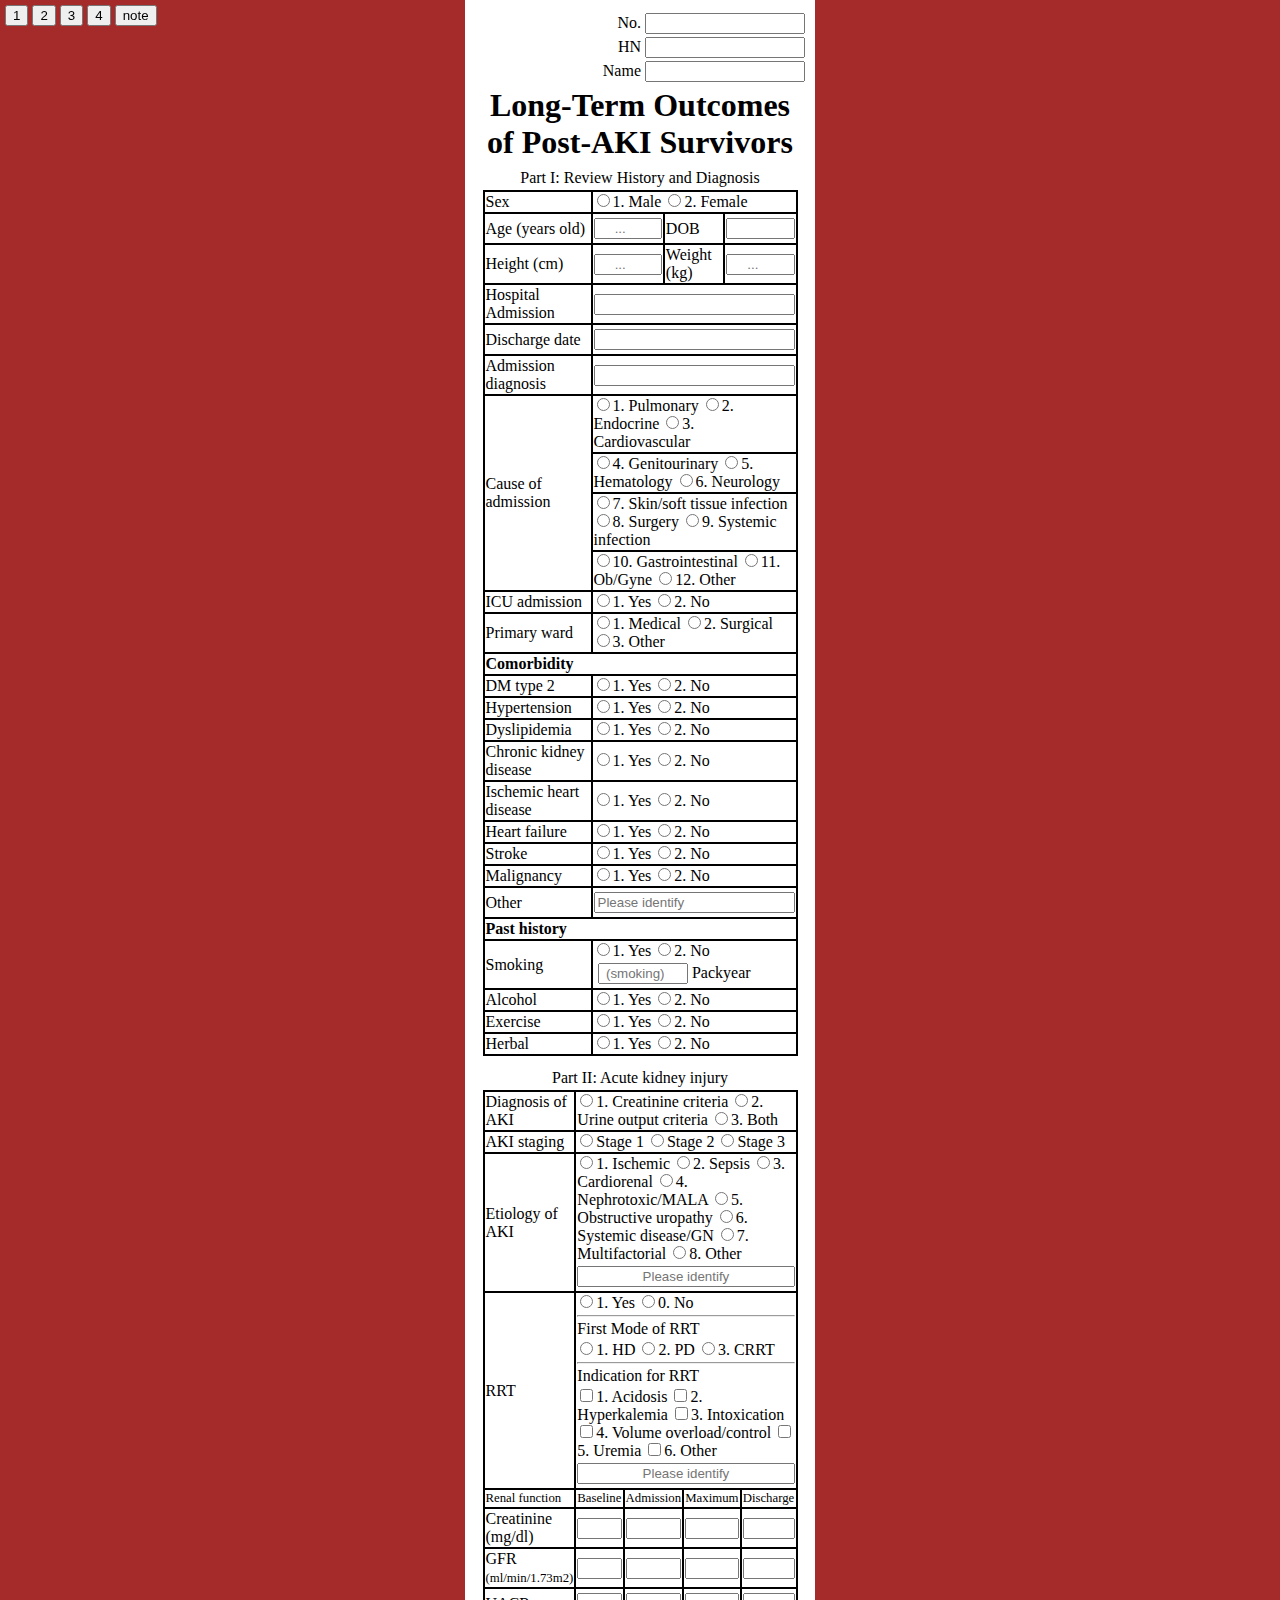
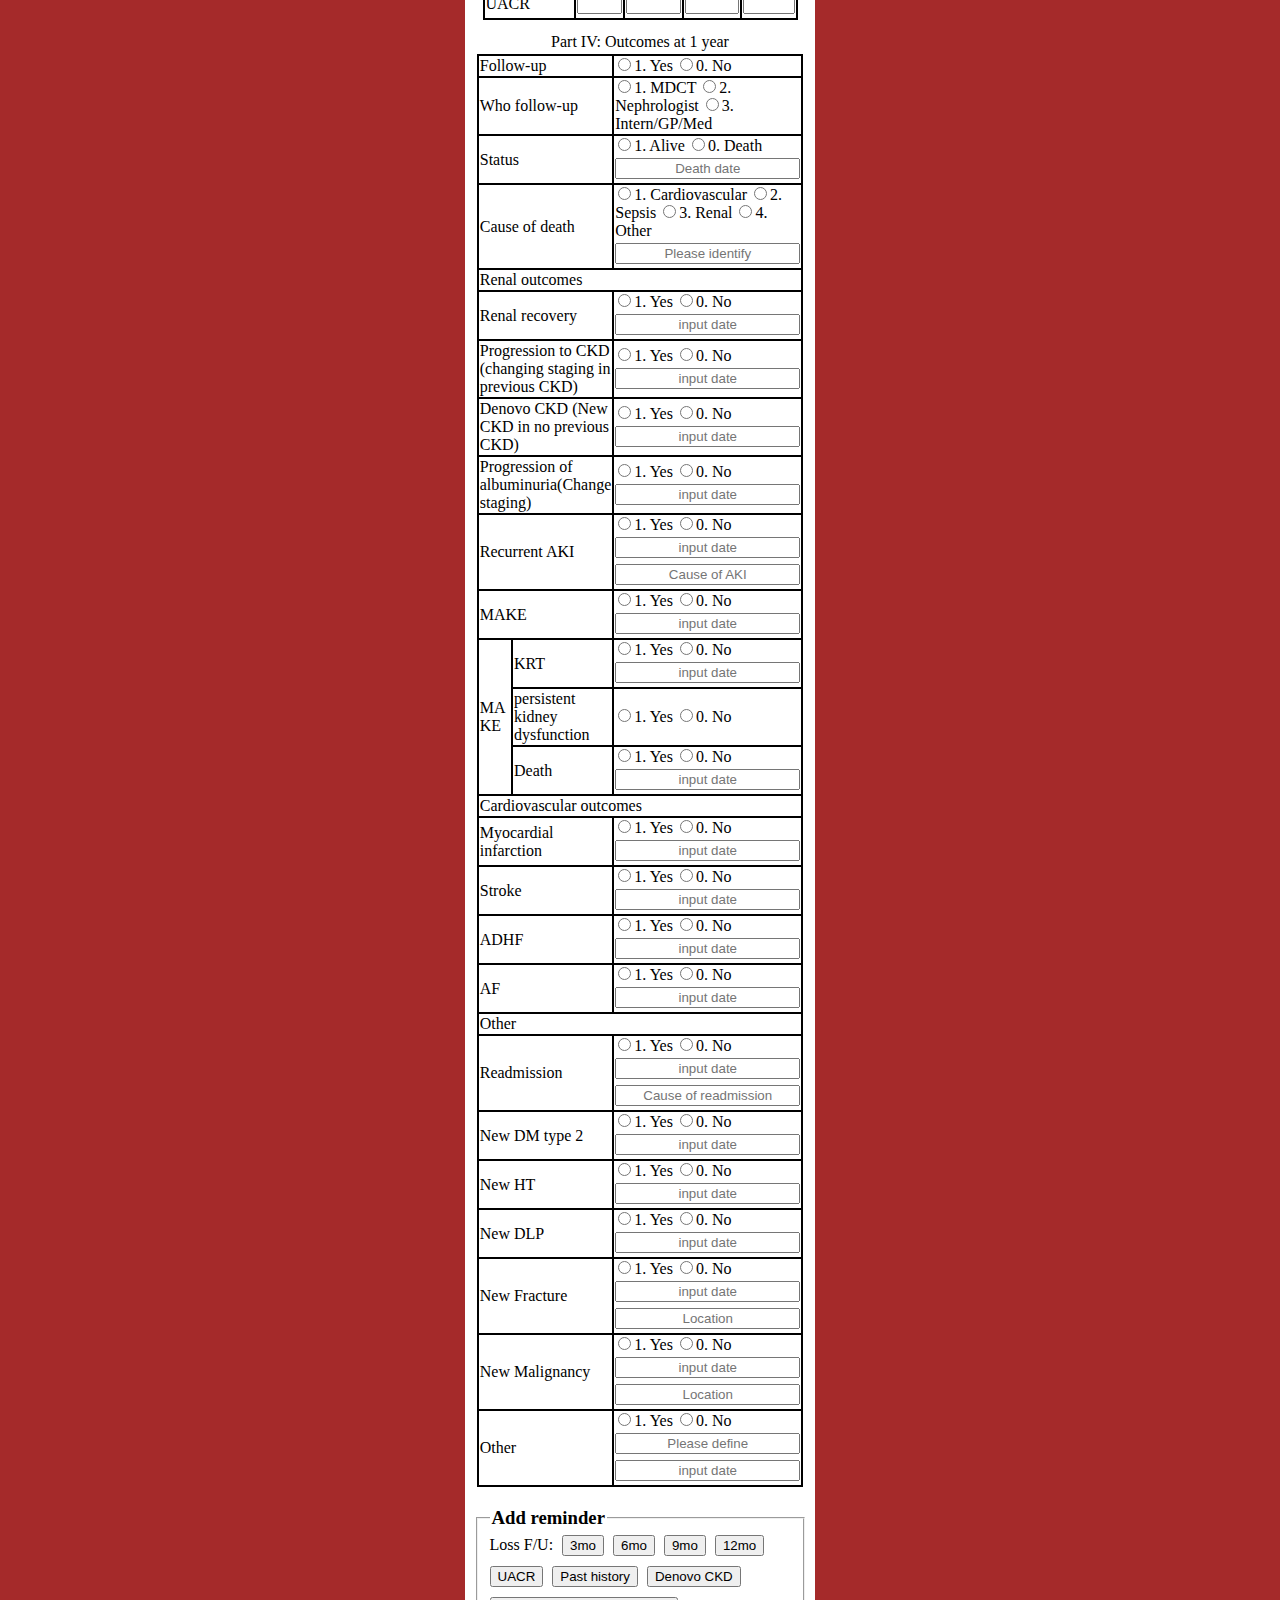
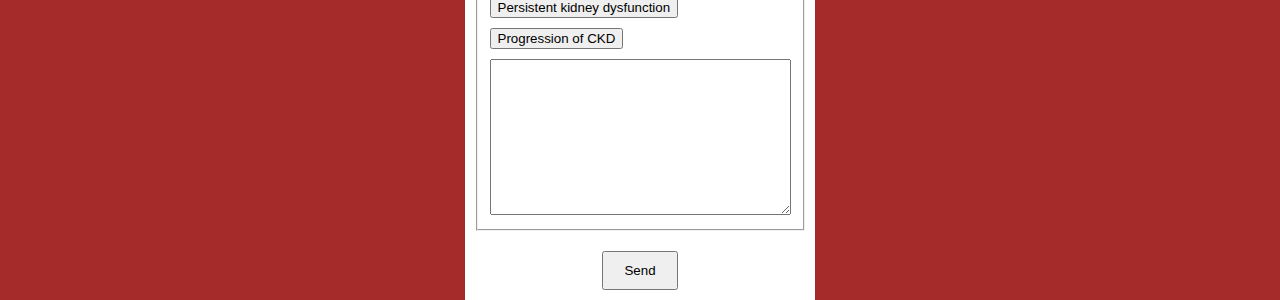
==== index.html @ 48ce4780 "Update index.html" ====
<!DOCTYPE html>
<html lang="en">
  <head>
    <meta charset="UTF-8" >
    <meta name="viewport" content="width=device-width, initial-scale=1.0, maximum-scale=1.0, user-scalable=0">
    <link rel="stylesheet" href="styles.css">
  </head>
  <body>

    <!--Button to change page--->
    <div class="page-btn-container">
      <button type="button" id="page-btn1">1</button>
      <button type="button" id="page-btn2">2</button>
      <button type="button" id="page-btn3">3</button>
      <button type="button" id="page-btn4">4</button>
      <button type="button" id="page-btn5">note</button>
    </div>

    <!--Start form-->
    <form method="post" id="form">

    <!--- Header -->
    <p id="idNumber">No. <input type="number" name="Number"></p>
    <p id="HNNumber">HN <input type="number" name="HN"></p>
    <p id="FullName">Name <input type="text" name="FullName"></p>
    <h1>Long-Term Outcomes of Post-AKI Survivors</h1>
    <section id="section1">
      <table>
        <!--Part I-->
        <caption>Part I: Review History and Diagnosis</caption>
          <!--Row 1-->
        <tr>
          <td>Sex</td>
          <td colspan="3"><input type="radio" value="male" name="Sex">1. Male <input type="radio" value="female" name="Sex">2. Female</td>
        </tr>
          <!--Row 2-->
        <tr>
          <td><label for="age">Age (years old)</label></td>
          <td><input type="number" placeholder="..." id="age" name="Age" step="0.01"></td>
          <td>DOB</td>
          <td style="text-align:center"><input type="text" name="DOB"></td>
        </tr>
          <!--Row 3-->
        <tr>
          <td>Height (cm)</td>
          <td><input type="number" name="Height" placeholder="..." step="0.01"> </td>
          <td>Weight (kg)</td>
          <td><input type="number" name="Weight" placeholder="..." step="0.01"> </td>
        </tr>
          <!--Row 4-->
        <tr>
          <td>Hospital Admission</td>
          <td colspan="3" style="text-align:left"><input type="text" name="Hospital Admission"></td>
        </tr>
          <!--Row 5-->
        <tr>
          <td>Discharge date</td>
          <td colspan="3" style="text-align:left"><input type="text" name="Discharge date"></td>
        </tr>
          <!--Row 6 Admission diagnosis-->
        <tr>
          <td>Admission diagnosis</td>
          <td colspan="3"><input type="text" style="width: 100%; text-align:left" name="Admission diagnosis"></td>
        </tr>
          <!--Row 7-->
        <tr>
          <td rowspan="4">Cause of admission</td>
          <td colspan="3">
            <span><input type="radio" name="Cause of admission" value="Pulmonary">1. Pulmonary </span>
            <span><input type="radio" name="Cause of admission" value="Endocrine">2. Endocrine </span>
            <span><input type="radio" name="Cause of admission" value="Cardiovascular">3. Cardiovascular </span>
          </td>
        </tr> 
        <tr>
          <td colspan="3">
            <input type="radio" name="Cause of admission" value="Genitourinary">4. Genitourinary 
            <input type="radio" name="Cause of admission" value="Hematology">5. Hematology 
            <input type="radio" name="Cause of admission" value="Neurology">6. Neurology 
          </td>
        </tr>
        <tr>
          <td colspan="3">
            <input type="radio" name="Cause of admission" value="Skin/soft tissue infection">7. Skin/soft tissue infection 
            <input type="radio" name="Cause of admission" value="Surgery">8. Surgery 
            <input type="radio" name="Cause of admission" value="Systemic infection">9. Systemic infection
          </td>
        </tr>
        <tr>
          <td colspan="3">
            <input type="radio" name="Cause of admission" value="Gastrointestinal">10. Gastrointestinal 
            <input type="radio" name="Cause of admission" value="Ob/Gyne">11. Ob/Gyne 
            <input type="radio" name="Cause of admission" value="Other">12. Other 
          </td>
        </tr>
        <!--Row 8-->
        <tr>
          <td>ICU admission</td>
          <td colspan="3">
            <input type="radio" value="yes" name="ICU admission">1. Yes 
            <input type="radio" value="no" name="ICU admission">2. No
          </td>
        </tr>
        <!--Row 9-->
        <tr>
          <td>Primary ward</td>
          <td colspan="3">
            <input type="radio" value="Medical" name="Primary ward">1. Medical 
            <input type="radio" value="Surgical" name="Primary ward">2. Surgical
            <input type="radio" value="Other" name="Primary ward">3. Other
          </td>
        </tr>
        <!--Row 10  Comorbidity-->
        <tr>
          <td colspan="4">
            <strong>Comorbidity</strong>
          </td>
        </tr>
        <!--Row 11-->
        <tr>
          <td>DM type 2 </td>
          <td colspan="3">
            <input type="radio" value="yes" name="DM type 2">1. Yes 
            <input type="radio" value="no" name="DM type 2">2. No
          </td>
        </tr>

        <!--Row 12-->
        <tr>
          <td>Hypertension </td>
          <td colspan="3">
            <input type="radio" value="yes" name="Hypertension">1. Yes 
            <input type="radio" value="no" name="Hypertension">2. No
          </td>
        </tr>

        <!--Row 13-->
        <tr>
          <td>Dyslipidemia </td>
          <td colspan="3">
            <input type="radio" value="yes" name="Dyslipidemia">1. Yes 
            <input type="radio" value="no" name="Dyslipidemia">2. No
          </td>
        </tr>

        <!--Row 14-->
        <tr>
          <td>Chronic kidney disease </td>
          <td colspan="3">
            <input type="radio" value="yes" name="Chronic kidney disease">1. Yes 
            <input type="radio" value="no" name="Chronic kidney disease">2. No
          </td>
        </tr>

        <!--Row 15-->
        <tr>
          <td>Ischemic heart disease </td>
          <td colspan="3">
            <input type="radio" value="yes" name="Ischemic heart disease">1. Yes 
            <input type="radio" value="no" name="Ischemic heart disease">2. No
          </td>
        </tr>

        <!--Row 16-->
        <tr>
          <td>Heart failure </td>
          <td colspan="3">
            <input type="radio" value="yes" name="Heart failure">1. Yes 
            <input type="radio" value="no" name="Heart failure">2. No
          </td>
        </tr>

        <!--Row 17-->
        <tr>
          <td>Stroke </td>
          <td colspan="3">
            <input type="radio" value="yes" name="Stroke">1. Yes 
            <input type="radio" value="no" name="Stroke">2. No
          </td>
        </tr>

        <!--Row 18-->
        <tr>
          <td>Malignancy </td>
          <td colspan="3">
            <input type="radio" value="yes" name="Malignancy">1. Yes 
            <input type="radio" value="no" name="Malignancy">2. No
          </td>
        </tr>

        <!--Row 19-->
        <tr>
          <td>Other </td>
          <td colspan="3"><input type="text" style="width: 100%; text-align:left" placeholder="Please identify" name="Other"></td>
        </tr>

        <!--Row 20  Past history-->
        <tr>
          <td colspan="4">
            <strong>Past history</strong>
          </td>
        </tr>

        <!--Row 21-->
        <tr>
          <td>Smoking </td>
          <td colspan="3">
            <span>
              <input type="radio" value="yes" name="Smoking">1. Yes 
              <input type="radio" value="no" name="Smoking">2. No
            </span>
            <br>
              <input type="number" name="Packyear" style="margin-left:2%; width:45%" placeholder="(smoking)"> Packyear
          </td>
        </tr>

        <!--Row 22-->
        <tr>
          <td>Alcohol </td>
          <td colspan="3">
            <input type="radio" value="yes" name="Alcohol">1. Yes 
            <input type="radio" value="no" name="Alcohol">2. No
          </td>
        </tr>

        <!--Row 23-->
        <tr>
          <td>Exercise </td>
          <td colspan="3">
            <input type="radio" value="yes" name="Exercise">1. Yes 
            <input type="radio" value="no" name="Exercise">2. No
          </td>
        </tr>

        <!--Row 24-->
        <tr>
          <td>Herbal </td>
          <td colspan="3">
            <input type="radio" value="yes" name="Herbal">1. Yes 
            <input type="radio" value="no" name="Herbal">2. No
          </td>
        </tr>

      </table>
    </section> <!---End section 1--->

    <section id="section2"> <!----------------- Section 2 ----------------->
      <table>
        <!--Part II-->
        <caption>Part II: Acute kidney injury</caption>

          <!--Row 1-->
        <tr>
          <td>Diagnosis of AKI</td>
          <td colspan="4">
            <input type="radio" value="Creatinine criteria" name="Diagnosis of AKI">1. Creatinine criteria 
            <input type="radio" value="Urine output criteria" name="Diagnosis of AKI">2. Urine output criteria
            <input type="radio" value="Both" name="Diagnosis of AKI">3. Both
        </tr>

          <!--Row 2-->
        <tr>
          <td>AKI staging</td>
          <td colspan="4">
            <input type="radio" value="Stage 1" name="AKI staging">Stage 1 
            <input type="radio" value="Stage 2" name="AKI staging">Stage 2
            <input type="radio" value="Stage 3" name="AKI staging">Stage 3
        </tr>

        <!--Row 3-->
        <tr>
          <td>Etiology of AKI</td>
          <td colspan="4">
            <input type="radio" value="Ischemic" name="Etiology of AKI">1. Ischemic 
            <input type="radio" value="Sepsis" name="Etiology of AKI">2. Sepsis
            <input type="radio" value="Cardiorenal" name="Etiology of AKI">3. Cardiorenal
            <input type="radio" value="Nephrotoxic/MALA" name="Etiology of AKI">4. Nephrotoxic/MALA
            <input type="radio" value="Obstructive uropathy" name="Etiology of AKI">5. Obstructive uropathy
            <input type="radio" value="Systemic disease/GN" name="Etiology of AKI">6. Systemic disease/GN
            <input type="radio" value="Multifactorial" name="Etiology of AKI">7. Multifactorial
            <input type="radio" value="Other" name="Etiology of AKI">8. Other
            <input type="text" name="Etiology-Other" placeholder="Please identify">

            <!----Other have same name as other in part I---->
        </tr>

        <!--Row 4-->
        <tr>
          <td>RRT</td>
          <td colspan="4">
            <input type="radio" value="yes" name="RRT">1. Yes 
            <input type="radio" value="no" name="RRT">0. No
            <hr>
            <p>First Mode of RRT</p>
            <input type="radio" value="HD" name="First Mode of RRT">1. HD
            <input type="radio" value="PD" name="First Mode of RRT">2. PD
            <input type="radio" value="CRRT" name="First Mode of RRT">3. CRRT
            <hr>
            <p>Indication for RRT</p>
            <input type="checkbox" id="ICRRT-Acidosis">1. Acidosis
            <input type="checkbox" id="ICRRT-Hyperkalemia">2. Hyperkalemia
            <input type="checkbox" id="ICRRT-Intoxication">3. Intoxication
            <input type="checkbox" id="ICRRT-VolumeOverload">4. Volume overload/control
            <input type="checkbox" id="ICRRT-Uremia">5. Uremia
            <input type="checkbox" id="ICRRT-Other">6. Other
            <input type="text" name="Indication-Other" id="ICRRT-other-text" placeholder="Please identify">


            <!----Other have same name as other in part I---->
        </tr>
        <tr class="smallfont">
          <td>Renal function</td>
          <td>Baseline</td>
          <td>Admission</td>
          <td>Maximum</td>
          <td>Discharge</td>
        </tr>
        <tr style="text-align:center">
          <td style="text-align:left">Creatinine
            (mg/dl)</td>
          <td><input type="number" step="0.01" name="Creatinine-Baseline"></td>
          <td><input type="number" step="0.01" name="Creatinine-Admission"></td>
          <td><input type="number" step="0.01" name="Creatinine-Maximum"></td>
          <td><input type="number" step="0.01" name="Creatinine-Discharge"></td>
        </tr>
        <tr style="text-align:center">
          <td style="text-align:left">GFR <span class="smallfont">(ml/min/1.73m2)</span></td>
          <td><input type="number" step="0.01" name="GFR-Baseline"></td>
          <td><input type="number" step="0.01" name="GFR-Admission"></td>
          <td><input type="number" step="0.01" name="GFR-Maximum"></td>
          <td><input type="number" step="0.01" name="GFR-Discharge"></td>
        </tr>
        <tr style="text-align:center">
          <td style="text-align:left">UACR</td>
          <td><input type="number" step="0.01" name="UACR-Baseline"></td>
          <td><input type="number" step="0.01" name="UACR-Admission"></td>
          <td><input type="number" step="0.01" name="UACR-Maximum"></td>
          <td><input type="number" step="0.01" name="UACR-Discharge"></td>
        </tr>
      </table>
    </section> 
    <!--------------End section 2--------------->


    <section id="section3" class="hidden">
      <table id="tableWildcard">
        <caption>
          Part III: Follow up
        </caption>
        <!-----------1st row------------>
        <tr style="text-align: center">
          <td></td>
          <td><span id="s3th1">1stvisit</span><br><input type="text" name="date-1stvisit"></td>
          <td><span id="s3th2">3mo</span><br><input type="text" name="date-3mo"></td>
          <td><span id="s3th3">6mo</span><br><input type="text" name="date-6mo"></td>
          <td><span id="s3th4">9mo</span><br><input type="text" name="date-9mo"></td>
          <td><span id="s3th5">12mo</span><br><input type="text" name="date-12mo"></td>
          <td><span id="s3th6">15mo</span><br><input type="text" name="date-15mo"></td>
          <td><span id="s3th7">18mo</span><br><input type="text" name="date-18mo"></td>
          <td><span id="s3th8">24mo</span><br><input type="text" name="date-24mo"></td>
          <td>
            <input id="s3th9" type="text" placeholder="()" style="margin: 0 auto" name="date-label-extra1"><br><input type="text" name="date-extra1">
          </td>
          <td>
            <input id="s3th10" type="text" placeholder="()" style="margin: 0 auto" name="date-label-extra2"><br><input type="text" name="date-extra2">
          </td>

        </tr>
        <!-------End of 1st row-------->
        <!--Auto add row (function createTable)--->
      </table>
    </section>
    <!--------------section 4------------>
    <section id="section4">
      <table id="section4-TB">
        <caption>Part IV: Outcomes at 1 year</caption>
        <tr>
          <td colspan="2">Follow-up</td>
          <td>
            <input type="radio" name="Follow-up" value="yes">1. Yes
            <input type="radio" name="Follow-up" value="no">0. No
          </td> 
        </tr>
        <tr>
          <td colspan="2">Who follow-up</td>
          <td>
            <input type="radio" name="Who follow-up" value="MDCT">1. MDCT
            <input type="radio" name="Who follow-up" value="Nephrologist">2. Nephrologist
            <input type="radio" name="Who follow-up" value="Intern/GP/Med">3. Intern/GP/Med
          </td> 
        </tr>

        <tr>
          <td colspan="2">Status</td>
          <td>
            <input type="radio" name="Status" value="Alive">1. Alive
            <input type="radio" name="Status" value="Death">0. Death<input type="text" name="Death-date" placeholder="Death date">
          </td> 
        </tr>
        
        <tr>
          <td colspan="2">Cause of death</td>
          <td>
            <input type="radio" name="Cause of death" value="Cardiovascular">1. Cardiovascular
            <input type="radio" name="Cause of death" value="Sepsis">2. Sepsis
            <input type="radio" name="Cause of death" value="Renal">3. Renal
            <input type="radio" name="Cause of death" value="Other">4. Other<input type="text" name="Cause of death" placeholder="Please identify">
          </td> 
        </tr>

        <tr>
          <td colspan="3">Renal outcomes</td>
        </tr>
        
        <script>
          const sec4TB = document.getElementById("section4-TB");
          //auto generate yes no question
          const autoGenerateYesNo = (headingText,headingName=headingText,includeDate=true) => {
            return `<tr>
                <td colspan="2">${headingText}</td>
                <td>
                  <input type="radio" name="${headingName}" value="yes">1. Yes
                  <input type="radio" name="${headingName}" value="no">0. No
                  <input type="text" name="${headingName}-date" placeholder="input date">
                </td> 
              </tr>`;
          }
          //auto generate header
          const autoGenerateHeader = (headingText) => {
            return `<tr>
                <td colspan="3">${headingText}</td> 
              </tr>`;
          }

          sec4TB.innerHTML += autoGenerateYesNo("Renal recovery");
          sec4TB.innerHTML += autoGenerateYesNo("Progression to CKD (changing staging in previous CKD)","Progression to CKD");
          sec4TB.innerHTML += autoGenerateYesNo("Denovo CKD (New CKD in no previous CKD)","Denovo CKD");
          sec4TB.innerHTML += autoGenerateYesNo("Progression of albuminuria(Change staging)","Progression of albuminuria");
          sec4TB.innerHTML += `<tr>
                <td colspan="2">Recurrent AKI</td>
                <td>
                  <input type="radio" name="Recurrent AKI" value="yes">1. Yes
                  <input type="radio" name="Recurrent AKI" value="no">0. No
                  <input type="text" name="Recurrent AKI-date" placeholder="input date">
                  <input type="text name="Recurrent AKI-cause" placeholder="Cause of AKI">
                </td> 
              </tr>`;
        sec4TB.innerHTML += autoGenerateYesNo("MAKE");
        sec4TB.innerHTML += `<tr>
                <td rowspan="3">MA KE</td>
                <td>KRT</td>
                <td>
                  <input type="radio" name="MAKE-KRT" value="yes">1. Yes
                  <input type="radio" name="MAKE-KRT" value="no">0. No
                  <input type="text" name="MAKE-KRT-date" placeholder="input date">
                </td> 
              </tr>
              <tr>
              <td>persistent kidney dysfunction</td>
                <td>
                  <input type="radio" name="MAKE-persistent kidney dysfunction" value="yes">1. Yes
                  <input type="radio" name="MAKE-persistent kidney dysfunction" value="no">0. No
                </td> 
              </tr>
              <tr>
              <td>Death</td> 
                <td>
                  <input type="radio" name="MAKE-Death" value="yes">1. Yes
                  <input type="radio" name="MAKE-Death" value="no">0. No
                  <input type="text" name="MAKE-Death-date" placeholder="input date">
                </td> 
              </tr>`;
              sec4TB.innerHTML += autoGenerateHeader("Cardiovascular outcomes");
              sec4TB.innerHTML += autoGenerateYesNo("Myocardial infarction");
              sec4TB.innerHTML += autoGenerateYesNo("Stroke");
              sec4TB.innerHTML += autoGenerateYesNo("ADHF");
              sec4TB.innerHTML += autoGenerateYesNo("AF");
              sec4TB.innerHTML += autoGenerateHeader("Other");
              sec4TB.innerHTML += `<tr>
                <td colspan="2">Readmission</td>
                <td>
                  <input type="radio" name="Readmission" value="yes">1. Yes
                  <input type="radio" name="Readmission" value="no">0. No
                  <input type="text" name="Readmission-date" placeholder="input date">
                  <input type="text name="Readmission-cause" placeholder="Cause of readmission">
                </td> 
              </tr>`;
              sec4TB.innerHTML += autoGenerateYesNo("New DM type 2");
              sec4TB.innerHTML += autoGenerateYesNo("New HT");
              sec4TB.innerHTML += autoGenerateYesNo("New DLP");
              sec4TB.innerHTML += `<tr>
                <td colspan="2">New Fracture</td>
                <td>
                  <input type="radio" name="New Fracture" value="yes">1. Yes
                  <input type="radio" name="New Fracture" value="no">0. No
                  <input type="text" name="New Fracture-date" placeholder="input date">
                  <input type="text name="New Fracture-location" placeholder="Location">
                </td> 
              </tr>`;
              sec4TB.innerHTML += `<tr>
                <td colspan="2">New Malignancy</td>
                <td>
                  <input type="radio" name="New Malignancy" value="yes">1. Yes
                  <input type="radio" name="New Malignancy" value="no">0. No
                  <input type="text" name="New Malignancy-date" placeholder="input date">
                  <input type="text name="New Malignancy-location" placeholder="Location">
                </td> 
              </tr>`;
              sec4TB.innerHTML += `<tr>
                <td colspan="2">Other</td>
                <td>
                  <input type="radio" name="Outcome-Other" value="yes">1. Yes
                  <input type="radio" name="Outcome-Other" value="no">0. No
                  <input type="text" name="Outcome-Other-cause" placeholder="Please define">
                  <input type="text name="Outcome-Other-date" placeholder="input date">
                </td> 
              </tr>`;
        </script>
      </table>
    </section>

    <!---Section 5--->

    <section id="section5" style="margin-top: 20px">
      <fieldset style="width:90%; margin: 0 auto">
      <legend><h3>Add reminder</h3></legend>

      <!--- Button for quicker adding reminder -->
      <p>Loss F/U:
      <button type="button" id="Note-lossFU3mo-btn" style="margin-bottom: 10px; margin-left: 5px;">3mo</button>

      <button type="button" id="Note-lossFU6mo-btn" style="margin-bottom: 10px;margin-left: 5px;">6mo</button>

      <button type="button" id="Note-lossFU9mo-btn" style="margin-bottom: 10px;margin-left: 5px;">9mo</button>
      
      <button type="button" id="Note-lossFU12mo-btn" style="margin-bottom: 10px;margin-left: 5px;">12mo</button>
      </p>

      <button type="button" id="Note-UACR-btn" style="margin-bottom: 10px;">UACR</button>


      <button type="button" id="Note-PastHx-btn" style="margin-bottom: 10px;margin-left: 5px;">Past history</button>

      <button type="button" id="Note-DenovoCKD-btn" style="margin-bottom: 10px;margin-left: 5px;">Denovo CKD</button>

      <button type="button" id="Note-PersistentKD-btn" style="margin-bottom: 10px;">Persistent kidney dysfunction</button>

      <button type="button" id="Note-ProgressionCKD-btn" style="margin-bottom: 10px;">Progression of CKD</button>
      

      <!--  Free style note -->
      <textarea cols="35" rows="10" name="Note" id="note" style="text-align:left; margin: 0 auto"></textarea>
      </fieldset>
    </section>

    <section> 
      <table id="genNameTB"></table>
    </section>
    <div class="button-container">
        <button type="button" id="submit-button">Send</button>
    </div>

    <dialog id="confirmSubmit" style="margin: auto;">
      <p>Confirm submission</p>
      <div style="display: flex; justify-content: center;margin-top: 10px;">
        <button type="button" id="confirmSubmitBTNY" style="margin: 0 auto">Yes</button>
        <button type="button" id="confirmSubmitBTNN" style="margin: 0 auto">No</button>
      </div>
    </dialog>

    </form>
    <div
      id="message"
      style="
        display: none;
        position: fixed;
        top: 10px;
        right: 10px;
        font-weight: bold;
        color: green;
        padding: 8px;
        background-color: beige;
        border-radius: 4px;
        border-color: aquamarine;
      "
    ></div>
  </body>
    
    <script>
      const akiForm = document.getElementById("form");
      const confirmSubmit = document.getElementById("confirmSubmit");
      document.getElementById("submit-button").addEventListener('click',()=>{
        confirmSubmit.showModal();
      });
      
      document.getElementById("confirmSubmitBTNN").addEventListener("click",()=>{confirmSubmit.close()});
      document.getElementById("confirmSubmitBTNY").addEventListener("click",()=>{
        confirmSubmit.close();
        submitForm();
      });

      const submitForm = () => {
        
        //merge the indication text before sending
        const indicationText = document.getElementById("ICRRT-other-text");
        let indicationOutput = "";
        const checkIndication = (indication) => {
          if(document.getElementById(`ICRRT-${indication}`).checked){
            indicationOutput += indication+", ";
          }
        };
        checkIndication("Acidosis");
        checkIndication("Hyperkalemia");
        checkIndication("Intoxication");
        checkIndication("VolumeOverload");
        checkIndication("Uremia");
        checkIndication("Other");
        indicationText.value = indicationOutput+indicationText.value;

        //display submitting...
        document.getElementById("message").textContent = "Submitting..";
        document.getElementById("message").style.display = "block";
        document.getElementById("submit-button").disabled = true;

        // Collect the form data
        var formData = new FormData(akiForm);
        var keyValuePairs = [];
        for (var pair of formData.entries()) {
          keyValuePairs.push(pair[0] + "=" + pair[1]);
        }

        var formDataString = keyValuePairs.join("&");

        // Send a POST request to your Google Apps Script
        fetch(
          "https://script.google.com/macros/s/AKfycbyqOv7uEOaR6sYX49q4QYMGLoy1NrmiJIgc11lQM3uUWJyfkcxZef8nX-6SrpnxzTrwaA/exec",
          {
            redirect: "follow",
            method: "POST",
            body: formDataString,
            headers: {
              "Content-Type": "text/plain;charset=utf-8",
            },
          }
        )
          .then(function (response) {
            // Check if the request was successful
            if (response) {
              return response; // Assuming your script returns JSON response
            } else {
              throw new Error("Failed to submit the form.");
            }
          })
          .then(function (data) {
            // Display a success message
            document.getElementById("message").textContent =
              "Data submitted successfully!";
            document.getElementById("message").style.display = "block";
            document.getElementById("message").style.backgroundColor = "green";
            document.getElementById("message").style.color = "beige";
            document.getElementById("submit-button").disabled = false;
            document.getElementById("form").reset();

            setTimeout(function () {
              document.getElementById("message").textContent = "";
              document.getElementById("message").style.display = "none";
            }, 2600);
          })
          .catch(function (error) {
            // Handle errors, you can display an error message here
            console.error(error);
            document.getElementById("message").textContent =
              "An error occurred while submitting the form.";
            document.getElementById("message").style.display = "block";
            document.getElementById("submit-button").disabled = true;
          });
      };

      //script to control section
      let sectionN = 5;
      const sec = [];
      const btn = [];
      
      for(let i=0;i<sectionN;i++){
        sec.push(document.getElementById(`section${i+1}`));
        btn.push(document.getElementById(`page-btn${i+1}`));
        btn[i].addEventListener('click',()=>{
          for(let j = 0; j< sec.length;j++) //hide every other section
          {
            if(sec[j].classList.contains("hidden") == false){
              sec[j].classList.add("hidden");
            }
            if(btn[j].classList.contains("black-btn")){
              btn[j].classList.remove("black-btn");
            }
          }
          sec[i].classList.remove("hidden"); //show the section that btn pressed
          btn[i].classList.add("black-btn");
        });
      }


    //set default date
    const dateInputArr = document.querySelectorAll('input[type="date"]')
    for(let i =0;i<dateInputArr.length;i++){
      dateInputArr[i].defaultValue = "1980-06-15";
    }

    //auto create new row
    const TBwildcard = document.getElementById("tableWildcard");
    const createTable = (TBhead,TBstep="0.01") => {
        return `<tr>
          <td id=${TBhead}>${TBhead}</td>
          <td><input type="number" name="${TBhead}-1stvisit" step=${TBstep} id="${TBhead}-1stvisit" step=${TBstep}></td>
          <td><input type="number" name="${TBhead}-3mo" step=${TBstep} id="${TBhead}-3mo"></td>
          <td><input type="number" name="${TBhead}-6mo" step=${TBstep} id="${TBhead}-6mo"></td>
          <td><input type="number" name="${TBhead}-9mo" step=${TBstep} id="${TBhead}-9mo"></td>
          <td><input type="number" name="${TBhead}-12mo" step=${TBstep} id="${TBhead}-12mo"></td>
          <td><input type="number" name="${TBhead}-15mo" step=${TBstep} id="${TBhead}-15mo"></td>
          <td><input type="number" name="${TBhead}-18mo" step=${TBstep} id="${TBhead}-18mo"></td>
          <td><input type="number" name="${TBhead}-24mo" step=${TBstep} id="${TBhead}-24mo"></td>
          <td><input type="number" name="${TBhead}-extra1" step=${TBstep} id="${TBhead}-extra1"></td>
          <td><input type="number" name="${TBhead}-extra2" step=${TBstep} id="${TBhead}-extra2"></td>
        </tr>`;
    }

    //create row for section 3
    TBwildcard.innerHTML += createTable("BW");
    document.getElementById("BW").innerText+=" (kg)";
    TBwildcard.innerHTML += createTable("SBP");
    document.getElementById("SBP").innerText+=" (mmHg)";
    TBwildcard.innerHTML += createTable("DBP");
    document.getElementById("DBP").innerText+=" (mmHg)";
    TBwildcard.innerHTML += createTable("MAP");
    document.getElementById("MAP").innerText+=" (mmHg)";
    document.getElementById("MAP").innerHTML+="<button type='button' id='MAP-btn'>MAP</button>";
    TBwildcard.innerHTML += createTable("BUN");
    TBwildcard.innerHTML += createTable("Cr","0.01");
    TBwildcard.innerHTML += createTable("eGFR");
    TBwildcard.innerHTML += createTable("Na");
    TBwildcard.innerHTML += createTable("K");
    TBwildcard.innerHTML += createTable("Cl");
    TBwildcard.innerHTML += createTable("HCO3");
    TBwildcard.innerHTML += createTable("Ca");
    TBwildcard.innerHTML += createTable("PO4");
    TBwildcard.innerHTML += createTable("Hb");
    TBwildcard.innerHTML += createTable("Hct");
    TBwildcard.innerHTML += createTable("FBG");
    TBwildcard.innerHTML += createTable("HbA1c");
    TBwildcard.innerHTML += createTable("Cho");
    TBwildcard.innerHTML += createTable("LDL");
    TBwildcard.innerHTML += createTable("Alb");
    TBwildcard.innerHTML += createTable("Vit D");
    TBwildcard.innerHTML += createTable("iPTH");
    TBwildcard.innerHTML += createTable("Iron");
    TBwildcard.innerHTML += createTable("TIBC");
    TBwildcard.innerHTML += createTable("Ferritin");
    TBwildcard.innerHTML += createTable("UACR");
    TBwildcard.innerHTML += createTable("24-h urine Na");
    TBwildcard.innerHTML += createTable("Prot intake");

    //Auto set MAP
    const autoSetMAP = (n) => {
      for(let i=0;i<n;i++){
        let sbp = 0;
        let dbp = 0;
        let map;
        let thtext = "";
        let fixHeader = 8; // 8 come from amount of fixed header (1stvisit to 24mo)
        if(i<fixHeader){ 
          thtext = document.getElementById(`s3th${i+1}`).textContent;
          sbp = document.getElementById(`SBP-${thtext}`)?.value?document.getElementById(`SBP-${thtext}`)?.value:0;
        dbp = document.getElementById(`DBP-${thtext}`)?.value?document.getElementById(`DBP-${thtext}`)?.value:0;
        map = document.getElementById(`MAP-${thtext}`);
        }else{
          sbp = document.getElementById(`SBP-extra${i-fixHeader+1}`)?.value?document.getElementById(`SBP-extra${i-fixHeader+1}`)?.value:0;
        dbp = document.getElementById(`SBP-extra${i-fixHeader+1}`)?.value?document.getElementById(`SBP-extra${i-fixHeader+1}`)?.value:0;
        map = document.getElementById(`MAP-extra${i-fixHeader+1}`);
        //call extra1, extra2 element
        }

        if(map){
          map.value=Math.floor((parseInt(sbp)+(parseInt(dbp)*2))/3);
        }
      }
    }
    document.getElementById("MAP-btn").addEventListener('click',()=>{autoSetMAP(10)});



    //get all input name
    const inputArr = document.querySelectorAll("input");
    const nameArr = [];

          //check duplicate input name
    let duplicate = false;
    for(const i of inputArr){
      duplicate = false;
      for(const j of nameArr){
        if(i.name===j){
          duplicate = true;
          break;
        }
      }
      if(!duplicate){
        nameArr.push(i.name);
      }
    }
    //console.log(nameArr);
    const genName = document.getElementById("genNameTB");
    const genNameTable = (name) => {
        return `<td>${name}</td>`;
    }
    let nameString = "";

    for(const i of nameArr){
      nameString += genNameTable(i);
    }
    //console.log(nameString);
    genName.innerHTML += "<tr>"+nameString+"</tr>";
    genName.classList.add("hidden");

    //add Button for quicker input

        const noteTextarea = document.getElementById("note");
        const addTextToNote = (textNote) => {
            noteTextarea.value += textNote;
        }      

        //add text loss F/U
        document.getElementById("Note-lossFU3mo-btn").addEventListener('click',()=>{addTextToNote("loss F/U 3mo\n")})
        document.getElementById("Note-lossFU6mo-btn").addEventListener('click',()=>{addTextToNote("loss F/U 6mo\n")})
        document.getElementById("Note-lossFU9mo-btn").addEventListener('click',()=>{addTextToNote("loss F/U 9mo\n")})
        document.getElementById("Note-lossFU12mo-btn").addEventListener('click',()=>{addTextToNote("loss F/U 12mo\n")})

        //add text UACR
        document.getElementById("Note-UACR-btn").addEventListener('click',()=>{addTextToNote("UACR\n")})

        //add text Past history
        document.getElementById("Note-PastHx-btn").addEventListener('click',()=>{addTextToNote("Past history\n")})

        //add text DENOVO CKD
        document.getElementById("Note-DenovoCKD-btn").addEventListener('click',()=>{addTextToNote("Denovo CKD\n")})

        //add text persistent KD
        document.getElementById("Note-PersistentKD-btn").addEventListener('click',()=>{addTextToNote("Persistent kidney dysfunction\n")})

        //Progression of CKD
        document.getElementById("Note-ProgressionCKD-btn").addEventListener('click',()=>{addTextToNote("Progression of CKD\n")})
                 
    </script>
</html>
---- styles.css ----
*{
  margin: 0;
  box-sizing: border-box;
}
html{
  background-color: brown;
}
h1{
  text-align: center;
  margin: 5px auto;
  width: 90%;
}
body{
  width: 100%;
  max-width: 350px;
  margin: 0 auto;
  padding-top: 10px;
  background-color: white;
}
table{
  margin: 0 auto;
  width: 90%;
  border-spacing: 0px;
  border: solid 1px black; 
}
table *{
  margin-top: 3px;
  margin-bottom: 3px;
}
tr{
  width: 100%;
}
td{
  border: solid 1px black; 
}
caption{
  width: 100%;
  margin: 3px auto;
}
input[type="text"]{
  width: 100%;
}
input[type="number"]{
  width: 100%;
}
input[type="date"]{
  width: 100%;
}
input[type="checkbox"],input[type="radio"]{
  margin: 0 3px;
}
input{
  text-align: center;
}
button:hover {
  cursor: pointer;
}
.button-container{
  width: 100%;
  text-align: center;
}
.button-container button{
  padding: 10px 20px;
  margin: 10px 10px;
}
.button-container button:hover{
  cursor: pointer;
}
.button-container button:active{
  background-color: black;
}
#HNNumber,#FullName,#idNumber{
  text-align: right;
  margin-right: 10px;
  margin-top:3px;
}
#idNumber input,#HNNumber input,#FullName input{
  width: 10rem;
}
.hidden{
  display: none;
}
.page-btn-container{
  position: fixed;
  top: 5px;
  left: 5px;
}
section{
  margin-bottom: 10px;
}
.smallfont{
  font-size: 80%;
}
.smallinput input{
  width: 100%;
}
#section3{
  background-color: white;
  width: 100%;
  height: 93%;
  position: fixed;
  top: 7%;
  left: 0;
  overflow: scroll;
}
#section3 td{
  min-width: 3rem;
}
.black-btn{
  background-color: grey;
  color: black;
}
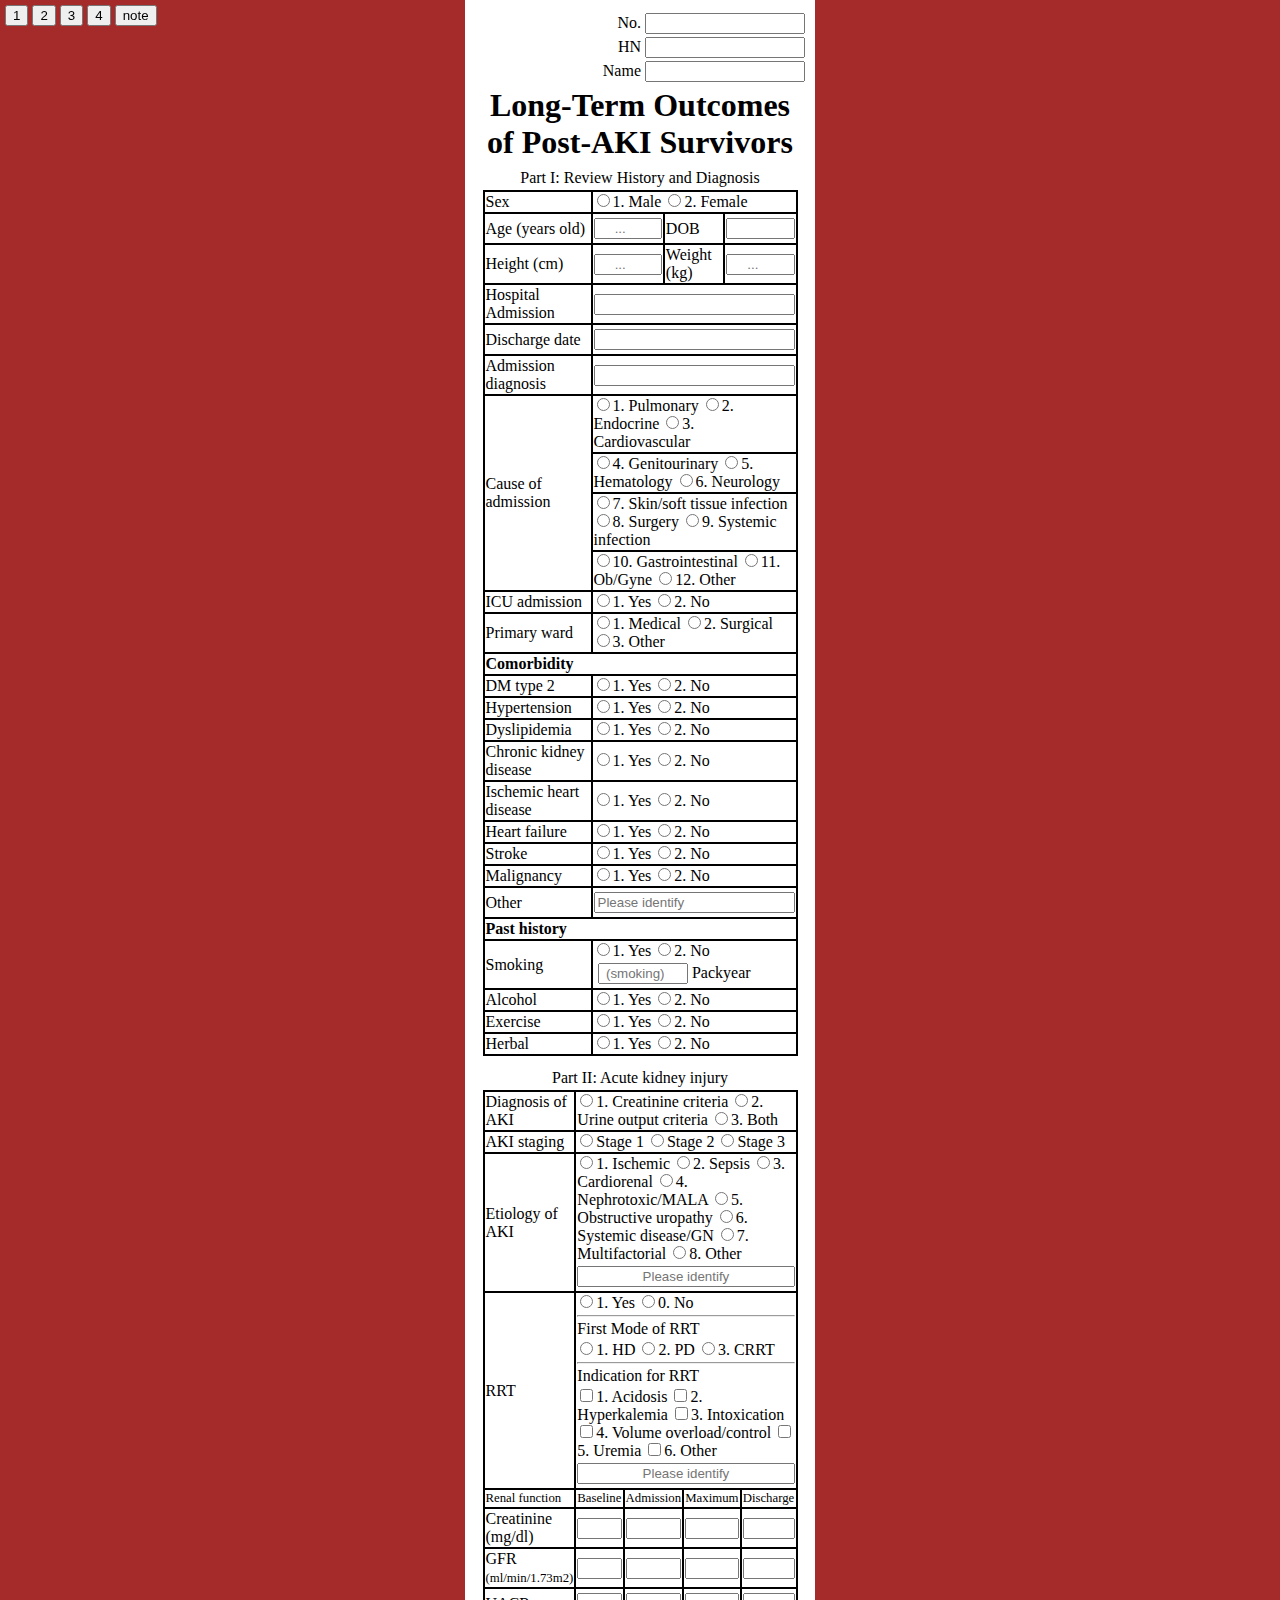
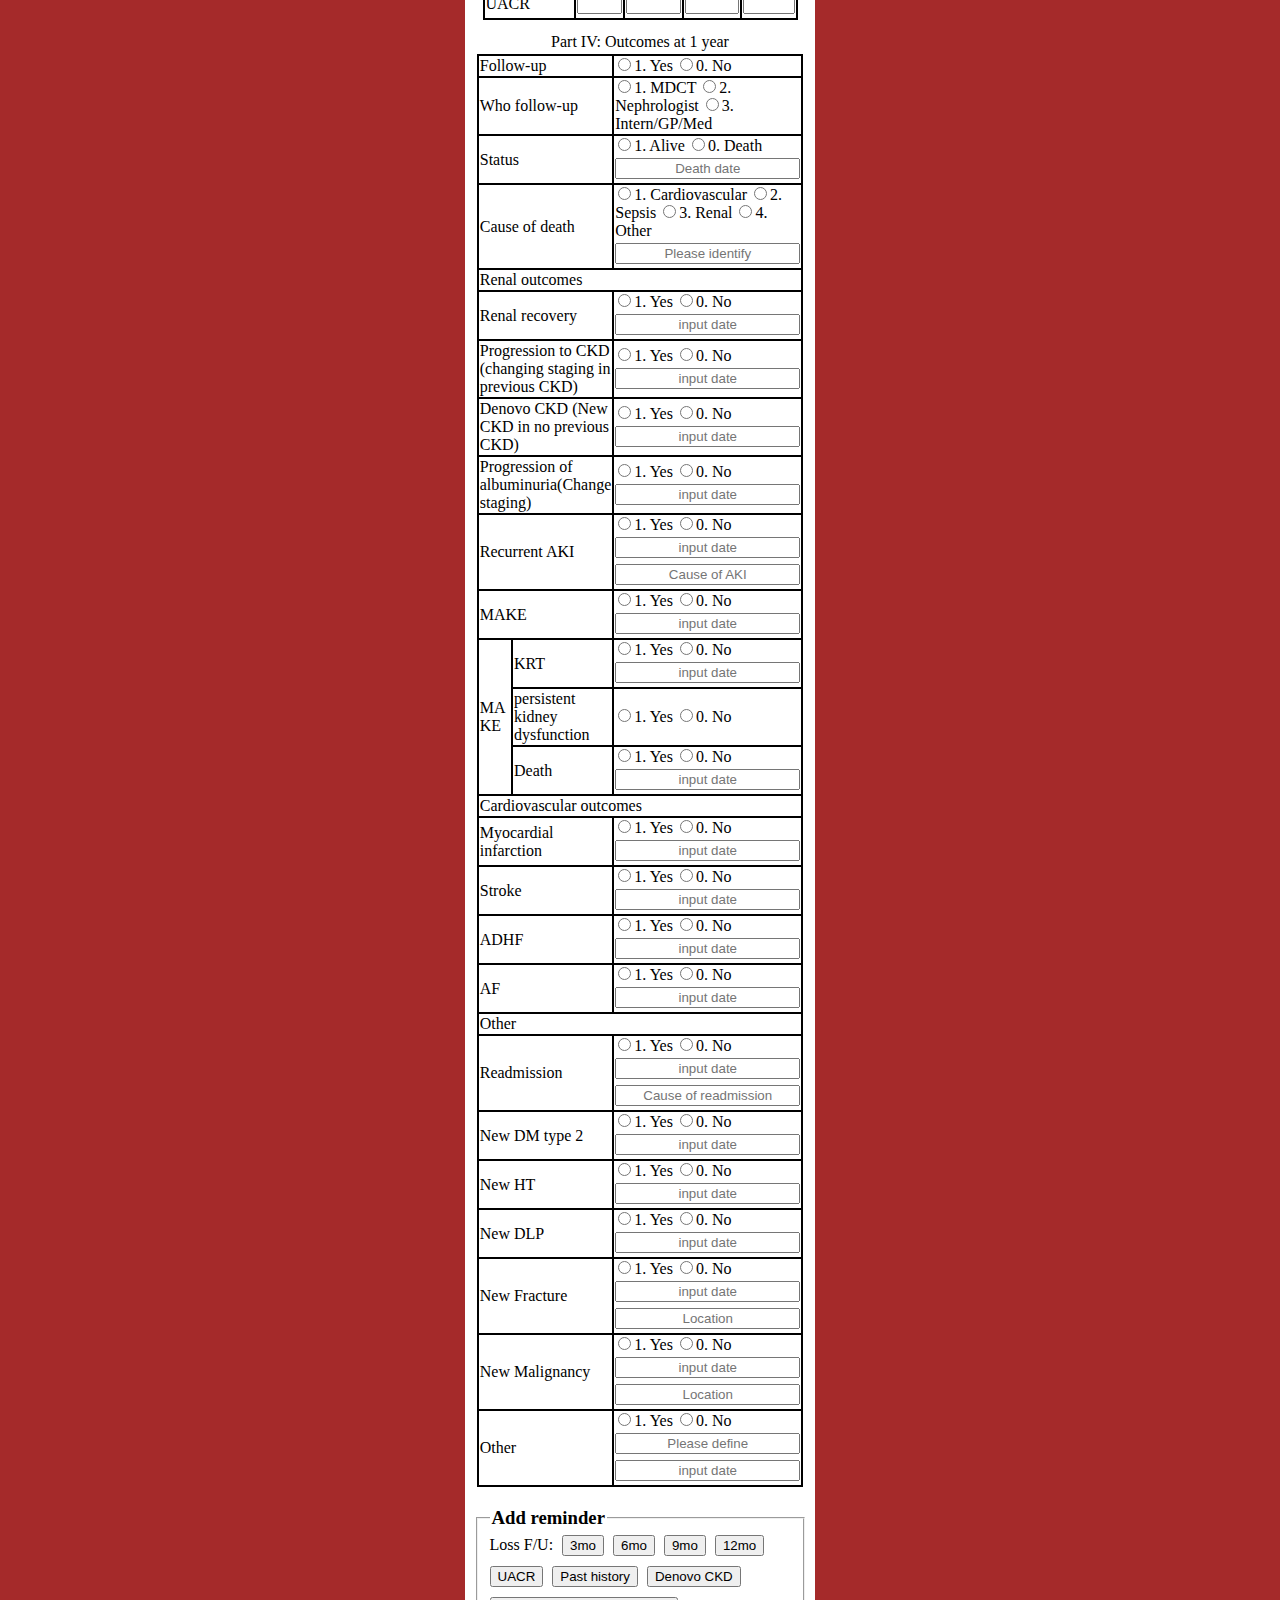
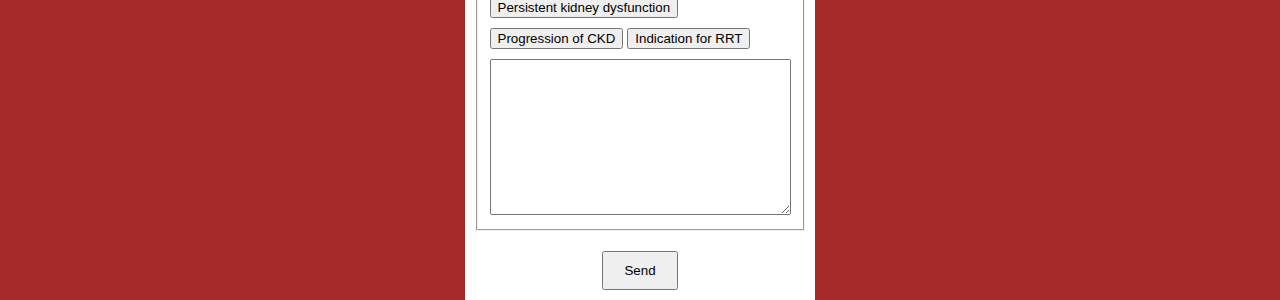
==== commit 6224ae47: "Update index.html" ====
--- a/index.html
+++ b/index.html
@@ -545,6 +545,8 @@
       <button type="button" id="Note-PersistentKD-btn" style="margin-bottom: 10px;">Persistent kidney dysfunction</button>
 
       <button type="button" id="Note-ProgressionCKD-btn" style="margin-bottom: 10px;">Progression of CKD</button>
+
+      <button type="button" id="Note-IndicationForRRT-btn" style="margin-bottom: 10px;">Indication for RRT</button>
       
 
       <!--  Free style note -->
@@ -626,9 +628,11 @@
         var keyValuePairs = [];
         for (var pair of formData.entries()) {
           keyValuePairs.push(pair[0] + "=" + pair[1]);
+          localStorage.setItem(pair[0],pair[1]);
         }
 
         var formDataString = keyValuePairs.join("&");
+        
 
         // Send a POST request to your Google Apps Script
         fetch(
@@ -652,6 +656,7 @@
           })
           .then(function (data) {
             // Display a success message
+            localStorage.clear();
             document.getElementById("message").textContent =
               "Data submitted successfully!";
             document.getElementById("message").style.display = "block";
@@ -671,7 +676,7 @@
             document.getElementById("message").textContent =
               "An error occurred while submitting the form.";
             document.getElementById("message").style.display = "block";
-            document.getElementById("submit-button").disabled = true;
+            document.getElementById("submit-button").disabled = false;
           });
       };
 
@@ -827,25 +832,46 @@
         }      
 
         //add text loss F/U
-        document.getElementById("Note-lossFU3mo-btn").addEventListener('click',()=>{addTextToNote("loss F/U 3mo\n")})
-        document.getElementById("Note-lossFU6mo-btn").addEventListener('click',()=>{addTextToNote("loss F/U 6mo\n")})
-        document.getElementById("Note-lossFU9mo-btn").addEventListener('click',()=>{addTextToNote("loss F/U 9mo\n")})
-        document.getElementById("Note-lossFU12mo-btn").addEventListener('click',()=>{addTextToNote("loss F/U 12mo\n")})
+        document.getElementById("Note-lossFU3mo-btn").addEventListener('click',()=>{addTextToNote("loss F/U 3mo\n")});
+        document.getElementById("Note-lossFU6mo-btn").addEventListener('click',()=>{addTextToNote("loss F/U 6mo\n")});
+        document.getElementById("Note-lossFU9mo-btn").addEventListener('click',()=>{addTextToNote("loss F/U 9mo\n")});
+        document.getElementById("Note-lossFU12mo-btn").addEventListener('click',()=>{addTextToNote("loss F/U 12mo\n")});
 
         //add text UACR
-        document.getElementById("Note-UACR-btn").addEventListener('click',()=>{addTextToNote("UACR\n")})
+        document.getElementById("Note-UACR-btn").addEventListener('click',()=>{addTextToNote("UACR\n")});
 
         //add text Past history
-        document.getElementById("Note-PastHx-btn").addEventListener('click',()=>{addTextToNote("Past history\n")})
+        document.getElementById("Note-PastHx-btn").addEventListener('click',()=>{addTextToNote("Past history\n")});
 
         //add text DENOVO CKD
-        document.getElementById("Note-DenovoCKD-btn").addEventListener('click',()=>{addTextToNote("Denovo CKD\n")})
+        document.getElementById("Note-DenovoCKD-btn").addEventListener('click',()=>{addTextToNote("Denovo CKD\n")});
 
         //add text persistent KD
-        document.getElementById("Note-PersistentKD-btn").addEventListener('click',()=>{addTextToNote("Persistent kidney dysfunction\n")})
-
-        //Progression of CKD
-        document.getElementById("Note-ProgressionCKD-btn").addEventListener('click',()=>{addTextToNote("Progression of CKD\n")})
+        document.getElementById("Note-PersistentKD-btn").addEventListener('click',()=>{addTextToNote("Persistent kidney dysfunction\n")});
+
+        //add text Progression of CKD
+        document.getElementById("Note-ProgressionCKD-btn").addEventListener('click',()=>{addTextToNote("Progression of CKD\n")});
+
+        //add text Note-IndicationForRRT-btn
+        document.getElementById("Note-IndicationForRRT-btn").addEventListener('click',()=>{addTextToNote("Indication for RRT \n")});
                  
+        //get unfinished Data
+        const allInput = document.querySelectorAll("input[type=text], input[type=number]");
+        const allRadioInput = document.querySelectorAll("input[type=radio]");
+        for(const eachInput of allInput){
+          eachInput.value = localStorage.getItem(`${eachInput.name}`);
+          eachInput.addEventListener('change',(e)=>{
+            localStorage.setItem(e.currentTarget.name,e.currentTarget.value);
+          });
+        }
+        for(const eachInput of allRadioInput){
+          if(eachInput.value == localStorage.getItem(`${eachInput.name}`)){
+            eachInput.checked = true;
+          } 
+          eachInput.addEventListener('change',(e)=>{
+            localStorage.setItem(e.currentTarget.name,e.currentTarget.value);
+          });
+        }
+          
     </script>
 </html>
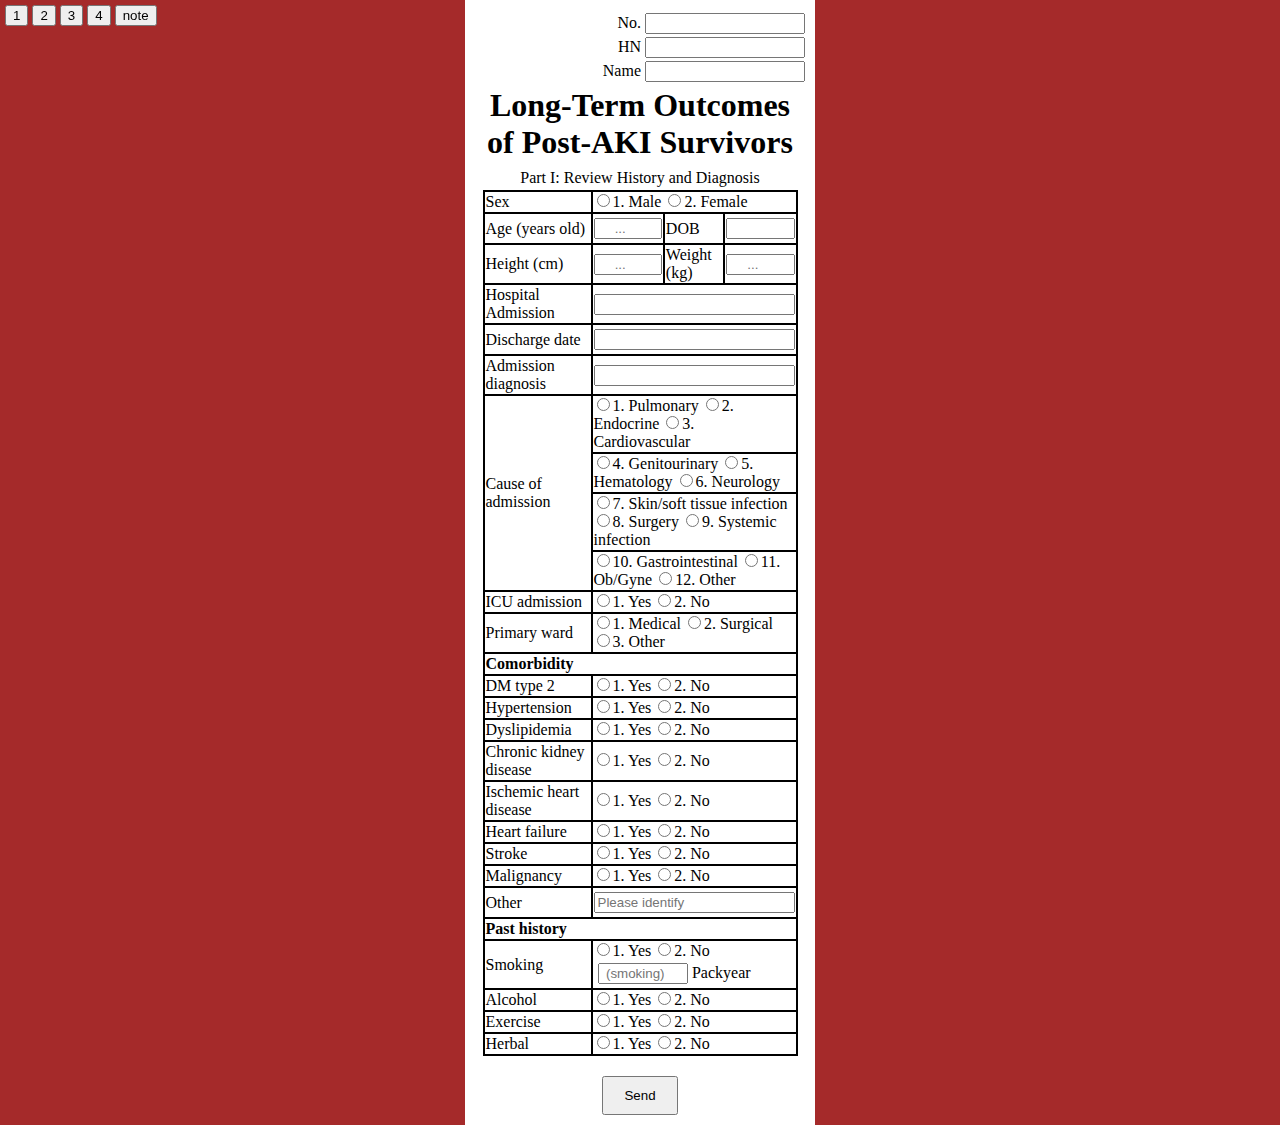
==== commit 21bd888b: "Update index.html" ====
--- a/index.html
+++ b/index.html
@@ -548,6 +548,7 @@
 
       <button type="button" id="Note-IndicationForRRT-btn" style="margin-bottom: 10px;">Indication for RRT</button>
       
+      <button type="button" id="Note-DurationFU-btn" style="margin-bottom: 10px;">Duration FU less than 1 yr</button>
 
       <!--  Free style note -->
       <textarea cols="35" rows="10" name="Note" id="note" style="text-align:left; margin: 0 auto"></textarea>
@@ -701,6 +702,12 @@
           sec[i].classList.remove("hidden"); //show the section that btn pressed
           btn[i].classList.add("black-btn");
         });
+      }
+      //initial show only 1st section
+      for(let i=1;i<sectionN;i++){
+        if(!sec[i].classList.contains("hidden")){
+            sec[i].classList.add("hidden");
+        };
       }
 
 
@@ -854,7 +861,10 @@
 
         //add text Note-IndicationForRRT-btn
         document.getElementById("Note-IndicationForRRT-btn").addEventListener('click',()=>{addTextToNote("Indication for RRT \n")});
-                 
+        
+        //add text Note-IndicationForRRT-btn
+        document.getElementById("Note-DurationFU-btn").addEventListener('click',()=>{addTextToNote("Duration F/U < 1 yr\n")});
+
         //get unfinished Data
         const allInput = document.querySelectorAll("input[type=text], input[type=number]");
         const allRadioInput = document.querySelectorAll("input[type=radio]");
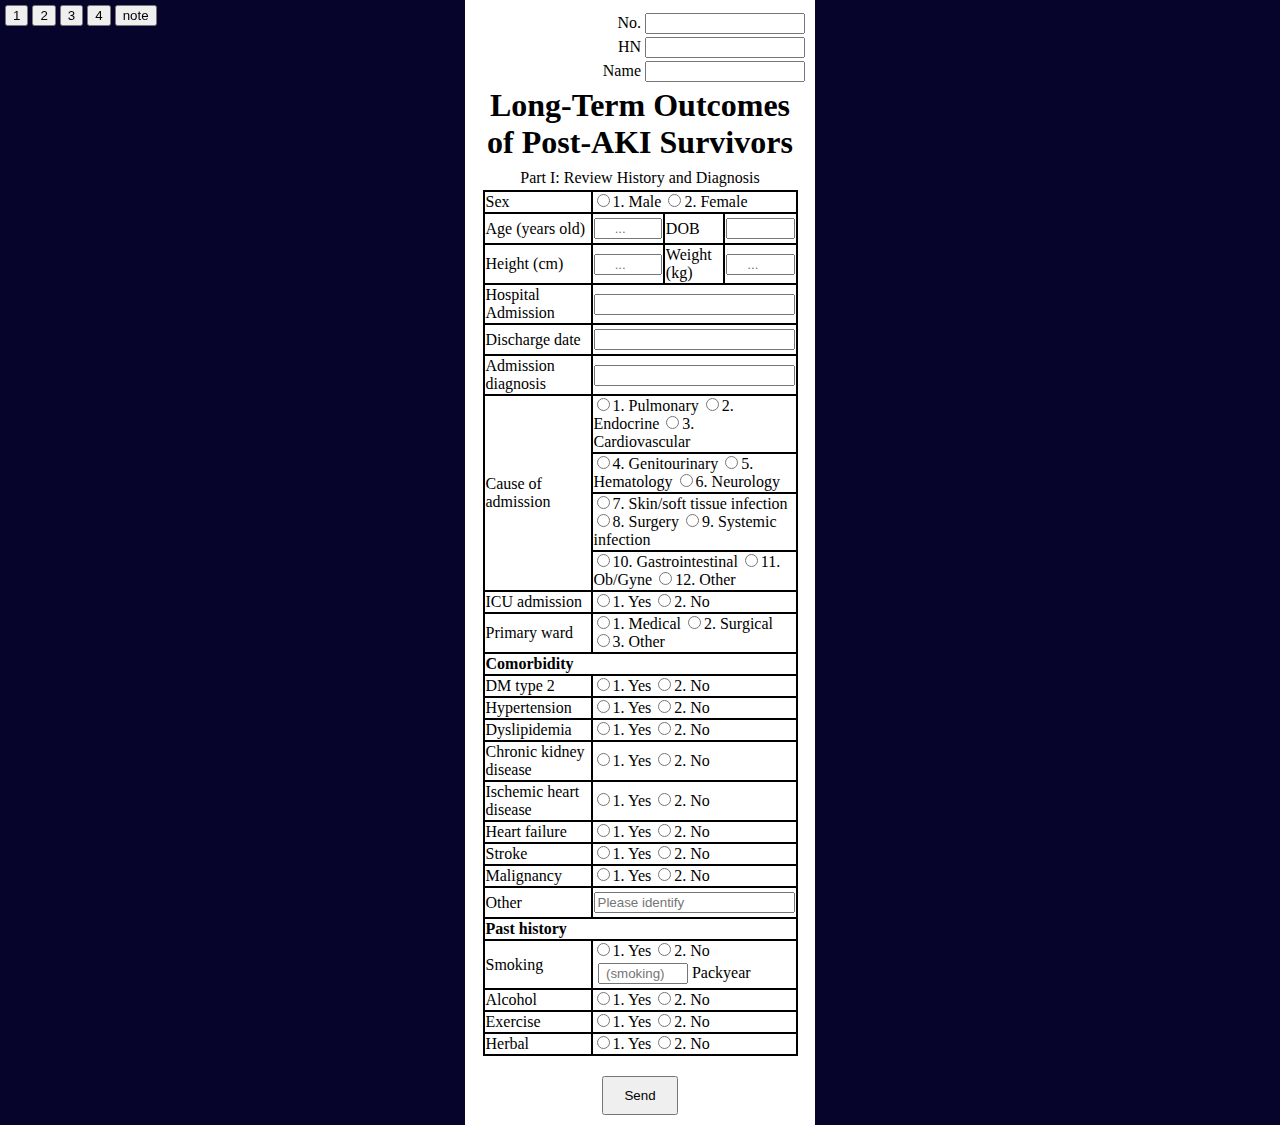
==== commit 7974096c: "Update index.html" ====
--- a/index.html
+++ b/index.html
@@ -431,7 +431,7 @@
               </tr>`;
           }
 
-          sec4TB.innerHTML += autoGenerateYesNo("Renal recovery");
+          sec4TB.innerHTML += autoGenerateYesNo("Renal recovery (return of the serum Cr to baseline or < 1.5 times from baseline)","Renal recovery");
           sec4TB.innerHTML += autoGenerateYesNo("Progression to CKD (changing staging in previous CKD)","Progression to CKD");
           sec4TB.innerHTML += autoGenerateYesNo("Denovo CKD (New CKD in no previous CKD)","Denovo CKD");
           sec4TB.innerHTML += autoGenerateYesNo("Progression of albuminuria(Change staging)","Progression of albuminuria");
@@ -455,7 +455,7 @@
                 </td> 
               </tr>
               <tr>
-              <td>persistent kidney dysfunction</td>
+              <td>Persistent kidney dysfunction (2X serum Cr base  or  eGEF <50% eGFR base)</td>
                 <td>
                   <input type="radio" name="MAKE-persistent kidney dysfunction" value="yes">1. Yes
                   <input type="radio" name="MAKE-persistent kidney dysfunction" value="no">0. No
@@ -722,16 +722,16 @@
     const createTable = (TBhead,TBstep="0.01") => {
         return `<tr>
           <td id=${TBhead}>${TBhead}</td>
-          <td><input type="number" name="${TBhead}-1stvisit" step=${TBstep} id="${TBhead}-1stvisit" step=${TBstep}></td>
-          <td><input type="number" name="${TBhead}-3mo" step=${TBstep} id="${TBhead}-3mo"></td>
-          <td><input type="number" name="${TBhead}-6mo" step=${TBstep} id="${TBhead}-6mo"></td>
-          <td><input type="number" name="${TBhead}-9mo" step=${TBstep} id="${TBhead}-9mo"></td>
-          <td><input type="number" name="${TBhead}-12mo" step=${TBstep} id="${TBhead}-12mo"></td>
-          <td><input type="number" name="${TBhead}-15mo" step=${TBstep} id="${TBhead}-15mo"></td>
-          <td><input type="number" name="${TBhead}-18mo" step=${TBstep} id="${TBhead}-18mo"></td>
-          <td><input type="number" name="${TBhead}-24mo" step=${TBstep} id="${TBhead}-24mo"></td>
-          <td><input type="number" name="${TBhead}-extra1" step=${TBstep} id="${TBhead}-extra1"></td>
-          <td><input type="number" name="${TBhead}-extra2" step=${TBstep} id="${TBhead}-extra2"></td>
+          <td><input type="text" name="${TBhead}-1stvisit" id="${TBhead}-1stvisit" ></td>
+          <td><input type="text" name="${TBhead}-3mo" id="${TBhead}-3mo"></td>
+          <td><input type="text" name="${TBhead}-6mo"  id="${TBhead}-6mo"></td>
+          <td><input type="text" name="${TBhead}-9mo"  id="${TBhead}-9mo"></td>
+          <td><input type="text" name="${TBhead}-12mo"  id="${TBhead}-12mo"></td>
+          <td><input type="text" name="${TBhead}-15mo"  id="${TBhead}-15mo"></td>
+          <td><input type="text" name="${TBhead}-18mo"  id="${TBhead}-18mo"></td>
+          <td><input type="text" name="${TBhead}-24mo"  id="${TBhead}-24mo"></td>
+          <td><input type="text" name="${TBhead}-extra1"  id="${TBhead}-extra1"></td>
+          <td><input type="text" name="${TBhead}-extra2"  id="${TBhead}-extra2"></td>
         </tr>`;
     }
 
@@ -883,5 +883,82 @@
           });
         }
           
+    //add arrow keyboard function to section 3
+    const focusDOM = document.getElementById('section3').querySelectorAll('input');
+    let currentFocus = 0;
+    const returnIndex = (event) => {
+      for(let i = 0; i<focusDOM.length; i++){
+        if(event.currentTarget.name==focusDOM[i].name){
+          console.log(i);
+          currentFocus = i;
+          return i;
+        }
+      }
+      console.log('cant find the dome');
+      return "can't find the dome";
+    }
+    focusDOM.forEach(element => element.addEventListener('focus', returnIndex));
+    const shiftFocus = (event) => {
+      if(!document.getElementById('section3').classList.contains('hidden'))
+      {
+        switch(event.keyCode){
+          case 37:
+            console.log('left');
+            if(currentFocus == 9){
+              focusDOM[7].focus();
+            }else if(currentFocus == 11){
+              focusDOM[9].focus();
+            }else if(currentFocus == 10){
+              focusDOM[8].focus();
+            }else if(currentFocus == 0){
+              focusDOM[10].focus();
+            }else if(currentFocus != 8){
+              focusDOM[currentFocus-1].focus();
+            }
+            break;
+          case 38:
+            if(currentFocus == 20){
+              focusDOM[9].focus();
+            }else if(currentFocus <= 19 && currentFocus >11){
+              focusDOM[currentFocus-12].focus();
+            }else if(currentFocus == 21){
+              focusDOM[11].focus();
+            }else if(currentFocus > 21){
+              focusDOM[currentFocus-10].focus();
+            }
+            console.log('up');
+            break;
+          case 39:
+            console.log('right');
+            if(currentFocus == 7){
+              focusDOM[9].focus();
+            }else if(currentFocus == 9){
+              focusDOM[11].focus();
+            }else if(currentFocus == 8){
+              focusDOM[10].focus();
+            }else if(currentFocus == 10){
+              focusDOM[0].focus();
+            }else if(currentFocus+1 < focusDOM.length){
+              focusDOM[currentFocus+1].focus();
+            }
+            break;
+          case 40:
+            console.log('down');
+            if(currentFocus<=7){
+              focusDOM[currentFocus+12].focus();
+            }else if(currentFocus==8){
+              focusDOM[9].focus();
+            }else if(currentFocus==9){
+              focusDOM[currentFocus+11].focus();
+            }else if(currentFocus==10){
+              focusDOM[11].focus();
+            }else if(currentFocus>=11 && currentFocus+10<focusDOM.length){
+              focusDOM[currentFocus+10].focus();
+            }
+            break;
+        }
+      }
+    }
+    window.addEventListener('keydown', shiftFocus);
     </script>
 </html>
--- a/styles.css
+++ b/styles.css
@@ -3,7 +3,7 @@
   box-sizing: border-box;
 }
 html{
-  background-color: brown;
+  background-color: rgb(6, 4, 43);
 }
 h1{
   text-align: center;
